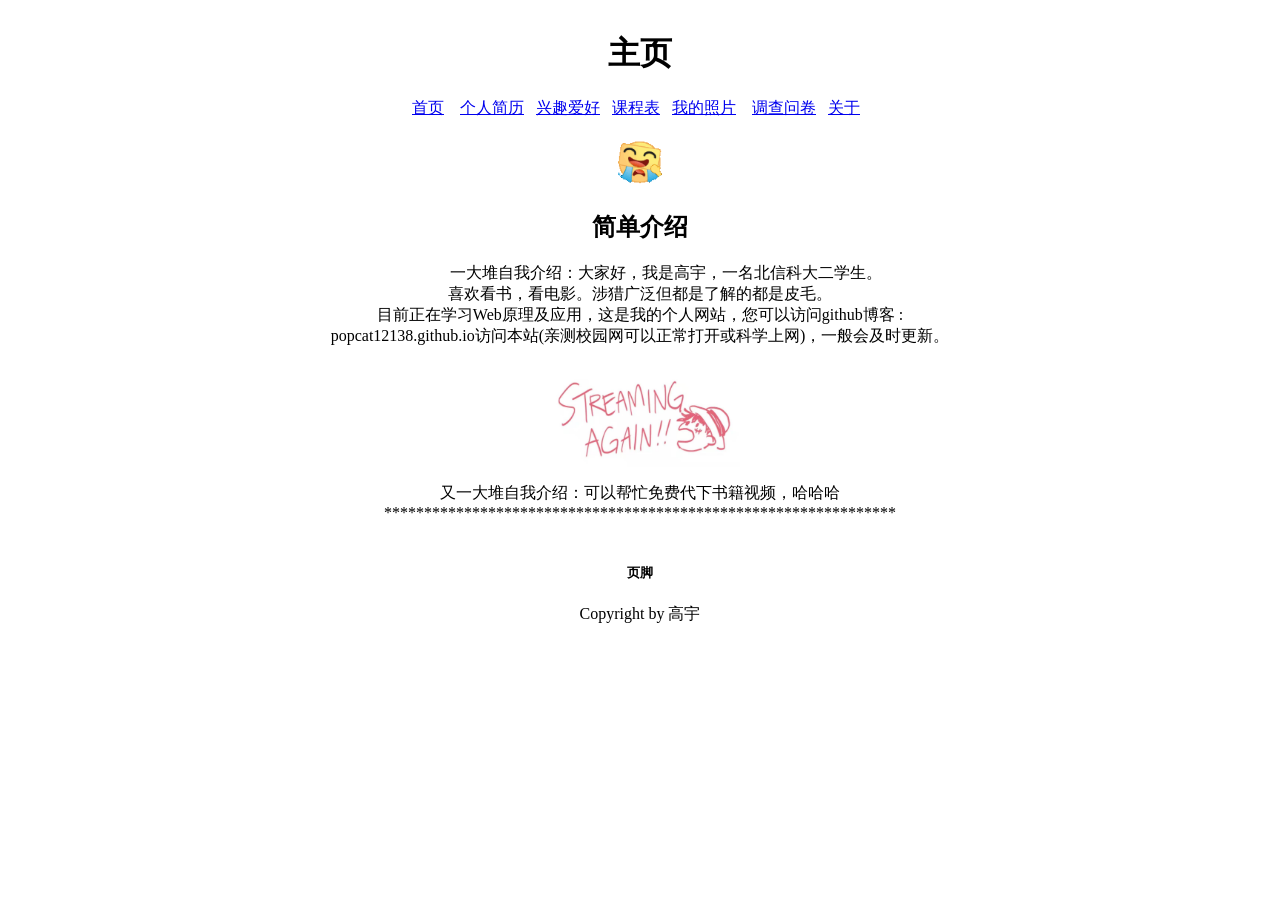
==== index.html @ 7cfae6c5 "Add files via upload" ====
<!DOCTYPE html>
<html lang="en">
<head>
    <meta charset="UTF-8">
    <meta http-equiv="X-UA-Compatible" content="IE=edge">
    <meta name="viewport" content="width=device-width, initial-scale=1.0">
    <title>index</title>
</head>
<body>
    <table width="100%">
       <tr><td height="150" align="center" valign="top"><h1>主页</h1>
        <a href="index.html">首页</a> &nbsp;&nbsp;
        <a href="resume.html">个人简历</a>&nbsp;&nbsp;
        <a href="hobby.html">兴趣爱好</a>&nbsp;&nbsp;
        <a href="schedule.html">课程表</a>&nbsp;&nbsp;
        <a href="photo.html">我的照片</a> &nbsp;&nbsp;
        <a href="question.html">调查问卷</a>&nbsp;&nbsp;
        <a href="about.html">关于</a>&nbsp;&nbsp;
        <br>
        <br>
        <img src="img/1001.gif" width="50" align="center">
        </td>

       </tr> 
       <tr><td height="200" align="center" valign="top"><h2>简单介绍</h2>
        <p align="center">&nbsp;&nbsp;&nbsp;&nbsp;&nbsp;&nbsp;&nbsp;&nbsp;&nbsp;&nbsp;&nbsp;&nbsp;
            一大堆自我介绍：大家好，我是高宇，一名北信科大二学生。<br>
            喜欢看书，看电影。涉猎广泛但都是了解的都是皮毛。<br>目前正在学习Web原理及应用，这是我的个人网站，您可以访问github博客
            :<br>popcat12138.github.io访问本站(亲测校园网可以正常打开或科学上网)，一般会及时更新。</p>
         <img src="img/1.jpg" width="200" align="center">
         <p>又一大堆自我介绍：可以帮忙免费代下书籍视频，哈哈哈<br>
             ****************************************************************
            </p>
        </td>

       </tr>
       <tr><td height="200" align="center" valign="top"><h5>页脚</h5>
        Copyright by 高宇
       </td>

       </tr>
    </table>
</body>
</html>
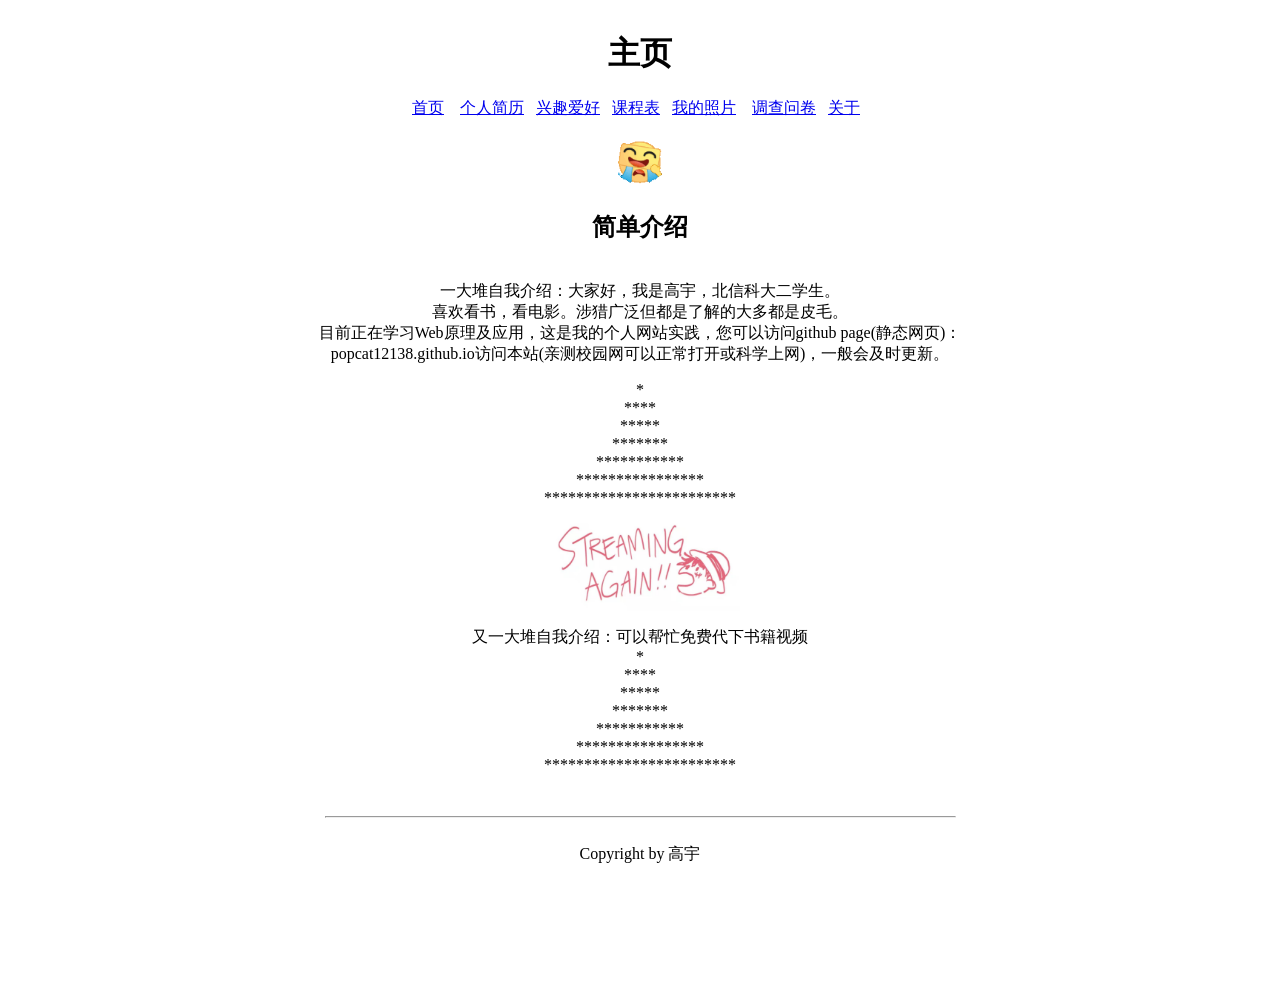
==== commit c97787fa: "Add files via upload" ====
--- a/index.html
+++ b/index.html
@@ -23,18 +23,20 @@
 
        </tr> 
        <tr><td height="200" align="center" valign="top"><h2>简单介绍</h2>
-        <p align="center">&nbsp;&nbsp;&nbsp;&nbsp;&nbsp;&nbsp;&nbsp;&nbsp;&nbsp;&nbsp;&nbsp;&nbsp;
-            一大堆自我介绍：大家好，我是高宇，一名北信科大二学生。<br>
-            喜欢看书，看电影。涉猎广泛但都是了解的都是皮毛。<br>目前正在学习Web原理及应用，这是我的个人网站，您可以访问github博客
-            :<br>popcat12138.github.io访问本站(亲测校园网可以正常打开或科学上网)，一般会及时更新。</p>
+        <p align="center"><br>
+            一大堆自我介绍：大家好，我是高宇，北信科大二学生。<br>
+            喜欢看书，看电影。涉猎广泛但都是了解的大多都是皮毛。<br>
+            目前正在学习Web原理及应用，这是我的个人网站实践，您可以访问github page(静态网页)：<br>popcat12138.github.io访问本站(亲测校园网可以正常打开或科学上网)，一般会及时更新。</p>
+            *<br>****<br>*****<br>*******<br>***********<br>****************<br>************************<br>
          <img src="img/1.jpg" width="200" align="center">
-         <p>又一大堆自我介绍：可以帮忙免费代下书籍视频，哈哈哈<br>
-             ****************************************************************
+         <p>又一大堆自我介绍：可以帮忙免费代下书籍视频<br>
+             *<br>****<br>*****<br>*******<br>***********<br>****************<br>************************
             </p>
         </td>
 
        </tr>
-       <tr><td height="200" align="center" valign="top"><h5>页脚</h5>
+       <tr><td height="200" align="center" valign="top"><h5></h5>
+        <hr width="50%"><br>
         Copyright by 高宇
        </td>
 
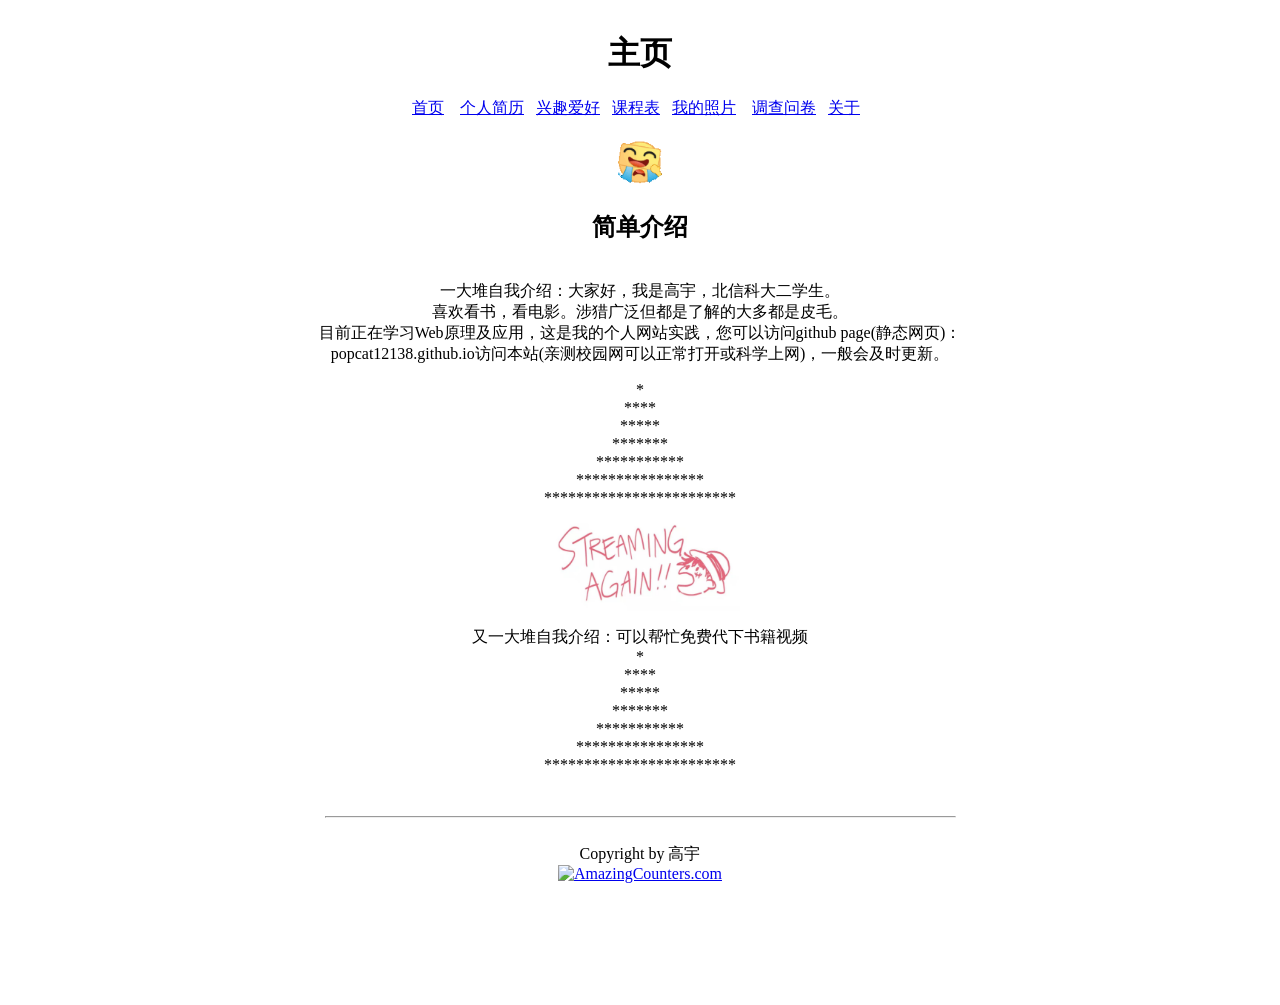
==== commit 1238ae02: "Add files via upload" ====
--- a/index.html
+++ b/index.html
@@ -5,6 +5,15 @@
     <meta http-equiv="X-UA-Compatible" content="IE=edge">
     <meta name="viewport" content="width=device-width, initial-scale=1.0">
     <title>index</title>
+    <script>
+        var _hmt = _hmt || [];
+        (function() {
+          var hm = document.createElement("script");
+          hm.src = "https://hm.baidu.com/hm.js?26973b613ff0e5715d697bbe9cbf2be9";
+          var s = document.getElementsByTagName("script")[0]; 
+          s.parentNode.insertBefore(hm, s);
+        })();
+        </script>        
 </head>
 <body>
     <table width="100%">
@@ -20,7 +29,6 @@
         <br>
         <img src="img/1001.gif" width="50" align="center">
         </td>
-
        </tr> 
        <tr><td height="200" align="center" valign="top"><h2>简单介绍</h2>
         <p align="center"><br>
@@ -38,6 +46,7 @@
        <tr><td height="200" align="center" valign="top"><h5></h5>
         <hr width="50%"><br>
         Copyright by 高宇
+        <div align="center"><a href="http://www.amazingcounters.com"><img border="0" src="http://cc.amazingcounters.com/counter.php?i=3246342&c=9739339" alt="AmazingCounters.com"></a></div>
        </td>
 
        </tr>
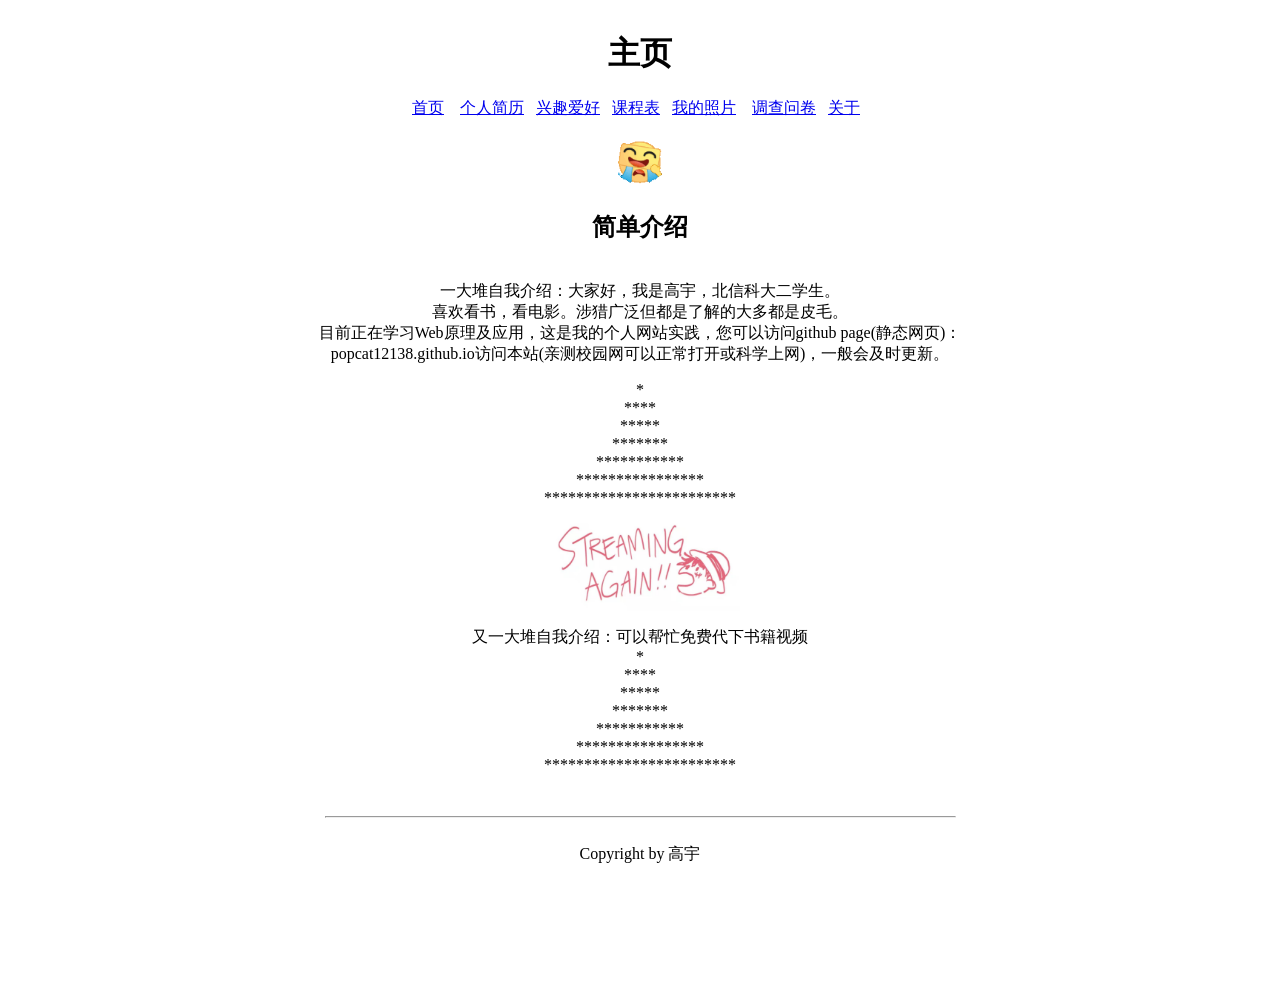
==== commit 935a6067: "Add files via upload" ====
--- a/index.html
+++ b/index.html
@@ -46,7 +46,6 @@
        <tr><td height="200" align="center" valign="top"><h5></h5>
         <hr width="50%"><br>
         Copyright by 高宇
-        <div align="center"><a href="http://www.amazingcounters.com"><img border="0" src="http://cc.amazingcounters.com/counter.php?i=3246342&c=9739339" alt="AmazingCounters.com"></a></div>
        </td>
 
        </tr>
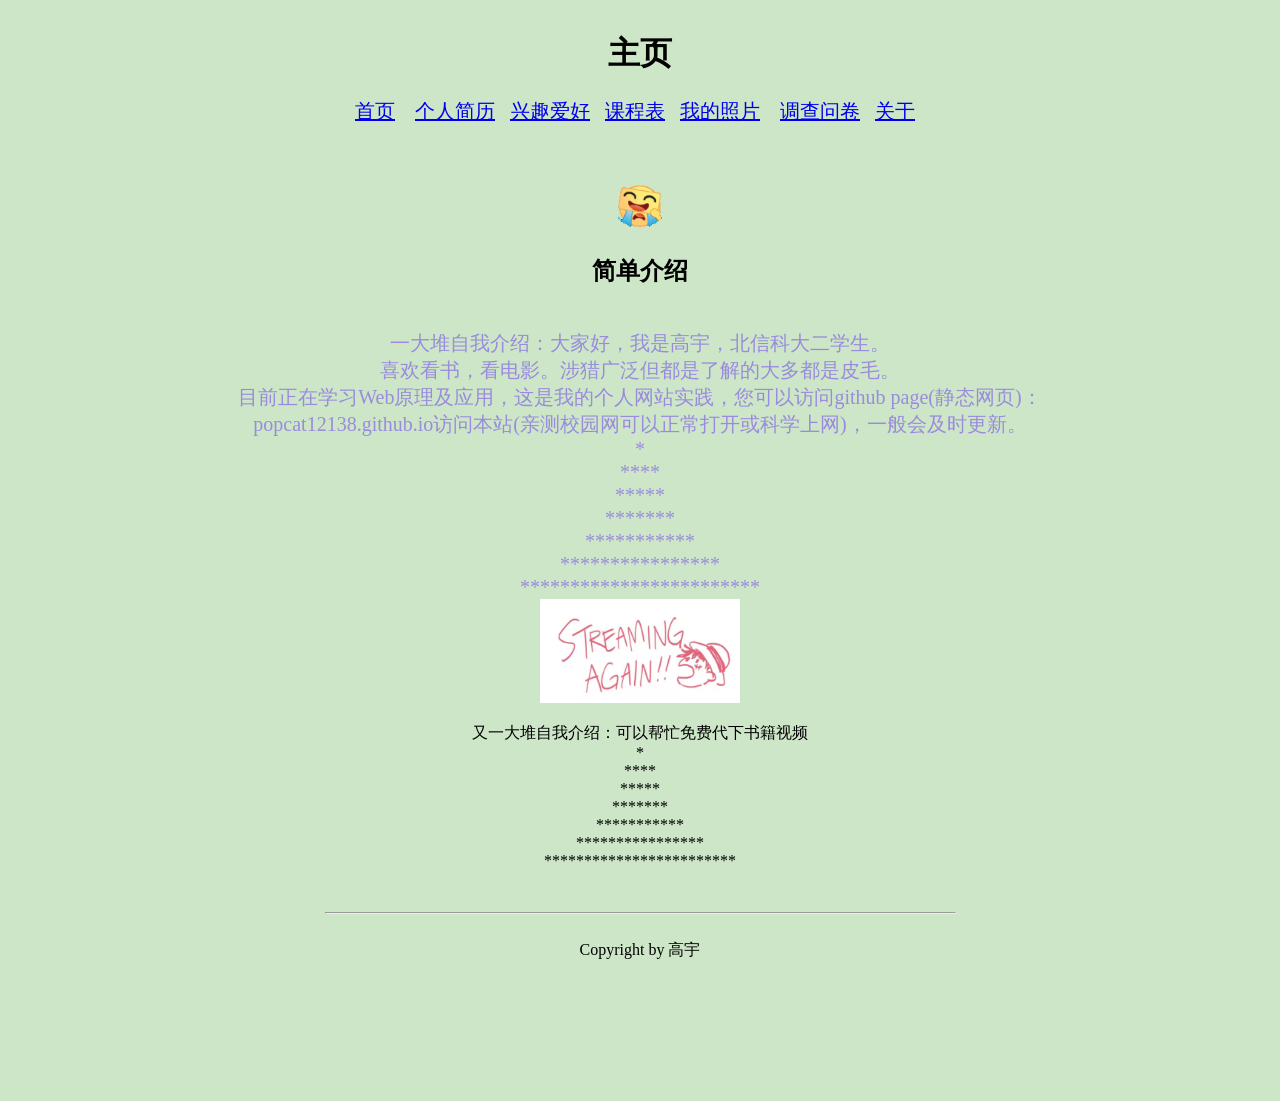
==== commit 6fe33a35: "Add files via upload" ====
--- a/index.html
+++ b/index.html
@@ -15,9 +15,9 @@
         })();
         </script>        
 </head>
-<body>
+<body bgcolor="#cde6c7">
     <table width="100%">
-       <tr><td height="150" align="center" valign="top"><h1>主页</h1>
+       <tr><td height="150" align="center" valign="top"><h1>主页</h1><p style="font-size: 20px;">
         <a href="index.html">首页</a> &nbsp;&nbsp;
         <a href="resume.html">个人简历</a>&nbsp;&nbsp;
         <a href="hobby.html">兴趣爱好</a>&nbsp;&nbsp;
@@ -25,21 +25,22 @@
         <a href="photo.html">我的照片</a> &nbsp;&nbsp;
         <a href="question.html">调查问卷</a>&nbsp;&nbsp;
         <a href="about.html">关于</a>&nbsp;&nbsp;
+    </p>
         <br>
         <br>
         <img src="img/1001.gif" width="50" align="center">
         </td>
        </tr> 
        <tr><td height="200" align="center" valign="top"><h2>简单介绍</h2>
-        <p align="center"><br>
+        <p style="font-size: 20px;color: rgba(76, 0, 255, 0.397);"><br>
             一大堆自我介绍：大家好，我是高宇，北信科大二学生。<br>
             喜欢看书，看电影。涉猎广泛但都是了解的大多都是皮毛。<br>
-            目前正在学习Web原理及应用，这是我的个人网站实践，您可以访问github page(静态网页)：<br>popcat12138.github.io访问本站(亲测校园网可以正常打开或科学上网)，一般会及时更新。</p>
-            *<br>****<br>*****<br>*******<br>***********<br>****************<br>************************<br>
-         <img src="img/1.jpg" width="200" align="center">
-         <p>又一大堆自我介绍：可以帮忙免费代下书籍视频<br>
-             *<br>****<br>*****<br>*******<br>***********<br>****************<br>************************
-            </p>
+            目前正在学习Web原理及应用，这是我的个人网站实践，您可以访问github page(静态网页)：<br>popcat12138.github.io访问本站(亲测校园网可以正常打开或科学上网)，一般会及时更新。
+            <br>*<br>****<br>*****<br>*******<br>***********<br>****************<br>************************<br>
+            <img src="img/1.jpg" width="200" align="center">
+            <p>又一大堆自我介绍：可以帮忙免费代下书籍视频<br>
+                *<br>****<br>*****<br>*******<br>***********<br>****************<br>************************
+               </p>
         </td>
 
        </tr>
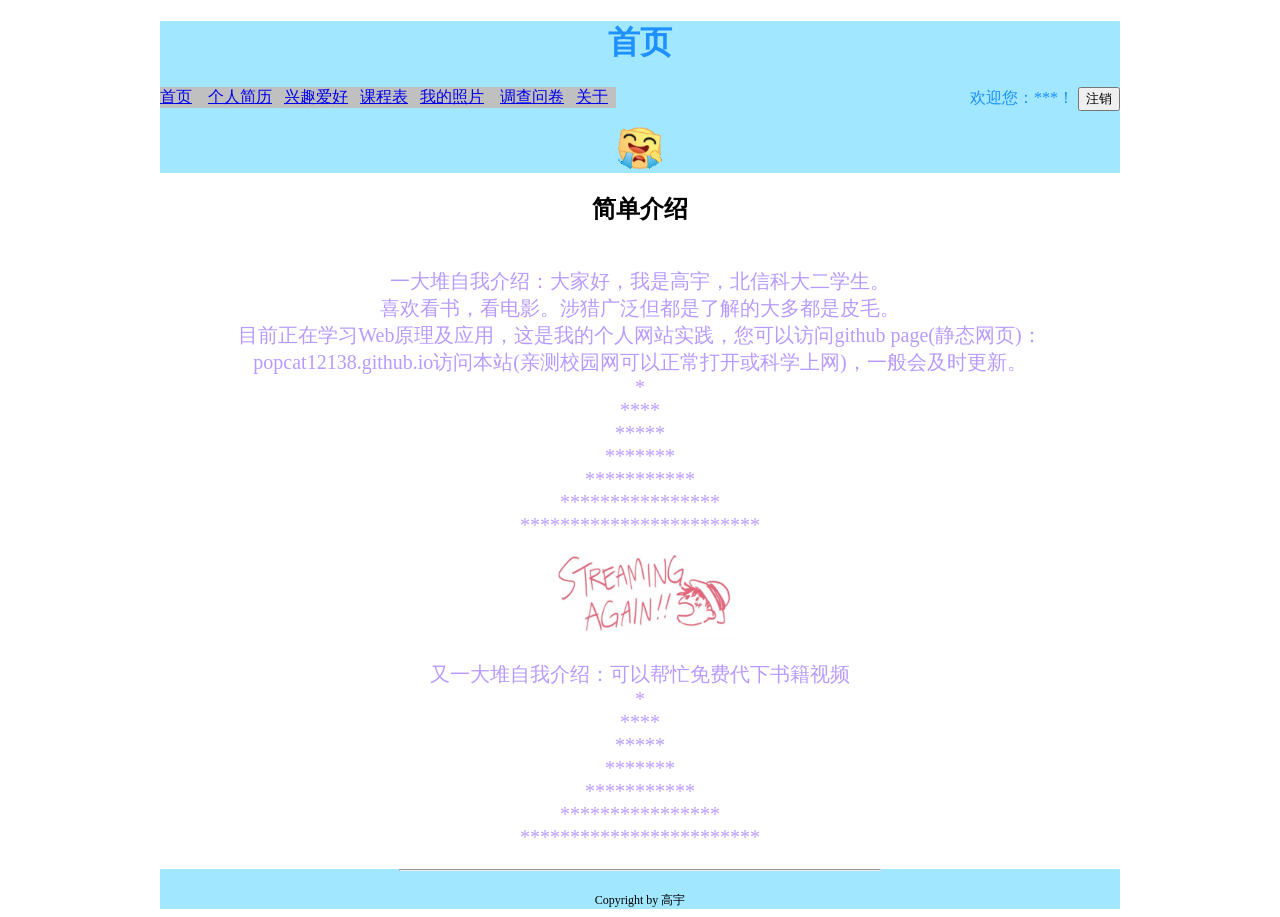
==== commit d0bfc371: "Add files via upload" ====
--- a/index.html
+++ b/index.html
@@ -1,55 +1,89 @@
-<!DOCTYPE html>
+                                                                                          <!DOCTYPE html>
 <html lang="en">
 <head>
     <meta charset="UTF-8">
     <meta http-equiv="X-UA-Compatible" content="IE=edge">
     <meta name="viewport" content="width=device-width, initial-scale=1.0">
     <title>index</title>
-    <script>
-        var _hmt = _hmt || [];
-        (function() {
-          var hm = document.createElement("script");
-          hm.src = "https://hm.baidu.com/hm.js?26973b613ff0e5715d697bbe9cbf2be9";
-          var s = document.getElementsByTagName("script")[0]; 
-          s.parentNode.insertBefore(hm, s);
-        })();
-        </script>        
+    <link href="css/web.css" rel="stylesheet" >
+    <!--文本内容（1）-->
+    <style>
+    .one{
+        font-size: 20px;color: rgba(76, 0, 255, 0.397);  
+    }
+    .two{
+        font-size: 30px;color: rgba(195, 0, 255, 0.589);
+    }
+    .div1{
+            margin: 0 auto;
+            width: 960px;
+            text-align: center;
+        }
+    .div0{
+            background-color: rgb(160, 231, 255);
+            margin: 0 auto;
+            width: 960px;
+            text-align: center;
+            color: dodgerblue;
+        }
+    #h1{
+            font-size: 48px;
+        }        .div2{
+            background-color: rgb(160, 231, 255);
+            margin: 0 auto;
+            width: 960px;
+            text-align: center;
+            font-size: 12px;
+        }
+        .float{
+            float: left;
+            color: salmon;
+            background-color: silver;
+        }
+        .float1{
+            float: right;
+        }
+    </style>
+
+       
 </head>
-<body bgcolor="#cde6c7">
-    <table width="100%">
-       <tr><td height="150" align="center" valign="top"><h1>主页</h1><p style="font-size: 20px;">
-        <a href="index.html">首页</a> &nbsp;&nbsp;
-        <a href="resume.html">个人简历</a>&nbsp;&nbsp;
-        <a href="hobby.html">兴趣爱好</a>&nbsp;&nbsp;
-        <a href="schedule.html">课程表</a>&nbsp;&nbsp;
-        <a href="photo.html">我的照片</a> &nbsp;&nbsp;
-        <a href="question.html">调查问卷</a>&nbsp;&nbsp;
-        <a href="about.html">关于</a>&nbsp;&nbsp;
-    </p>
-        <br>
-        <br>
+<body>
+    <div class="div0">
+        <h1 class="center">首页</h1><p>
+ <div class="float">
+     <a href="index.html">首页</a> &nbsp;&nbsp;
+     <a href="resume.html">个人简历</a>&nbsp;&nbsp;
+     <a href="hobby.html">兴趣爱好</a>&nbsp;&nbsp;
+     <a href="schedule.html">课程表</a>&nbsp;&nbsp;
+     <a href="photo.html">我的照片</a> &nbsp;&nbsp;
+     <a href="question.html">调查问卷</a>&nbsp;&nbsp;
+     <a href="about.html">关于</a>&nbsp;&nbsp;
+ </div>
+     <div class="float1">欢迎您：***！   <button>注销</button></div>
+     </p>
+     <br>
+     <br>
         <img src="img/1001.gif" width="50" align="center">
-        </td>
-       </tr> 
-       <tr><td height="200" align="center" valign="top"><h2>简单介绍</h2>
-        <p style="font-size: 20px;color: rgba(76, 0, 255, 0.397);"><br>
+    </div>
+    </div> 
+       <div class="div1"><div><h2>简单介绍</h2>
+        <p class="one"><br>
             一大堆自我介绍：大家好，我是高宇，北信科大二学生。<br>
             喜欢看书，看电影。涉猎广泛但都是了解的大多都是皮毛。<br>
             目前正在学习Web原理及应用，这是我的个人网站实践，您可以访问github page(静态网页)：<br>popcat12138.github.io访问本站(亲测校园网可以正常打开或科学上网)，一般会及时更新。
             <br>*<br>****<br>*****<br>*******<br>***********<br>****************<br>************************<br>
             <img src="img/1.jpg" width="200" align="center">
-            <p>又一大堆自我介绍：可以帮忙免费代下书籍视频<br>
+            <p class="one">又一大堆自我介绍：可以帮忙免费代下书籍视频<br>
                 *<br>****<br>*****<br>*******<br>***********<br>****************<br>************************
-               </p>
-        </td>
+            </p>
+        </div>
 
-       </tr>
-       <tr><td height="200" align="center" valign="top"><h5></h5>
+    </div>
+       <div class="div2"><div><h5></h5>
         <hr width="50%"><br>
         Copyright by 高宇
-       </td>
+       </div>
 
-       </tr>
-    </table>
+    </div>
 </body>
 </html>
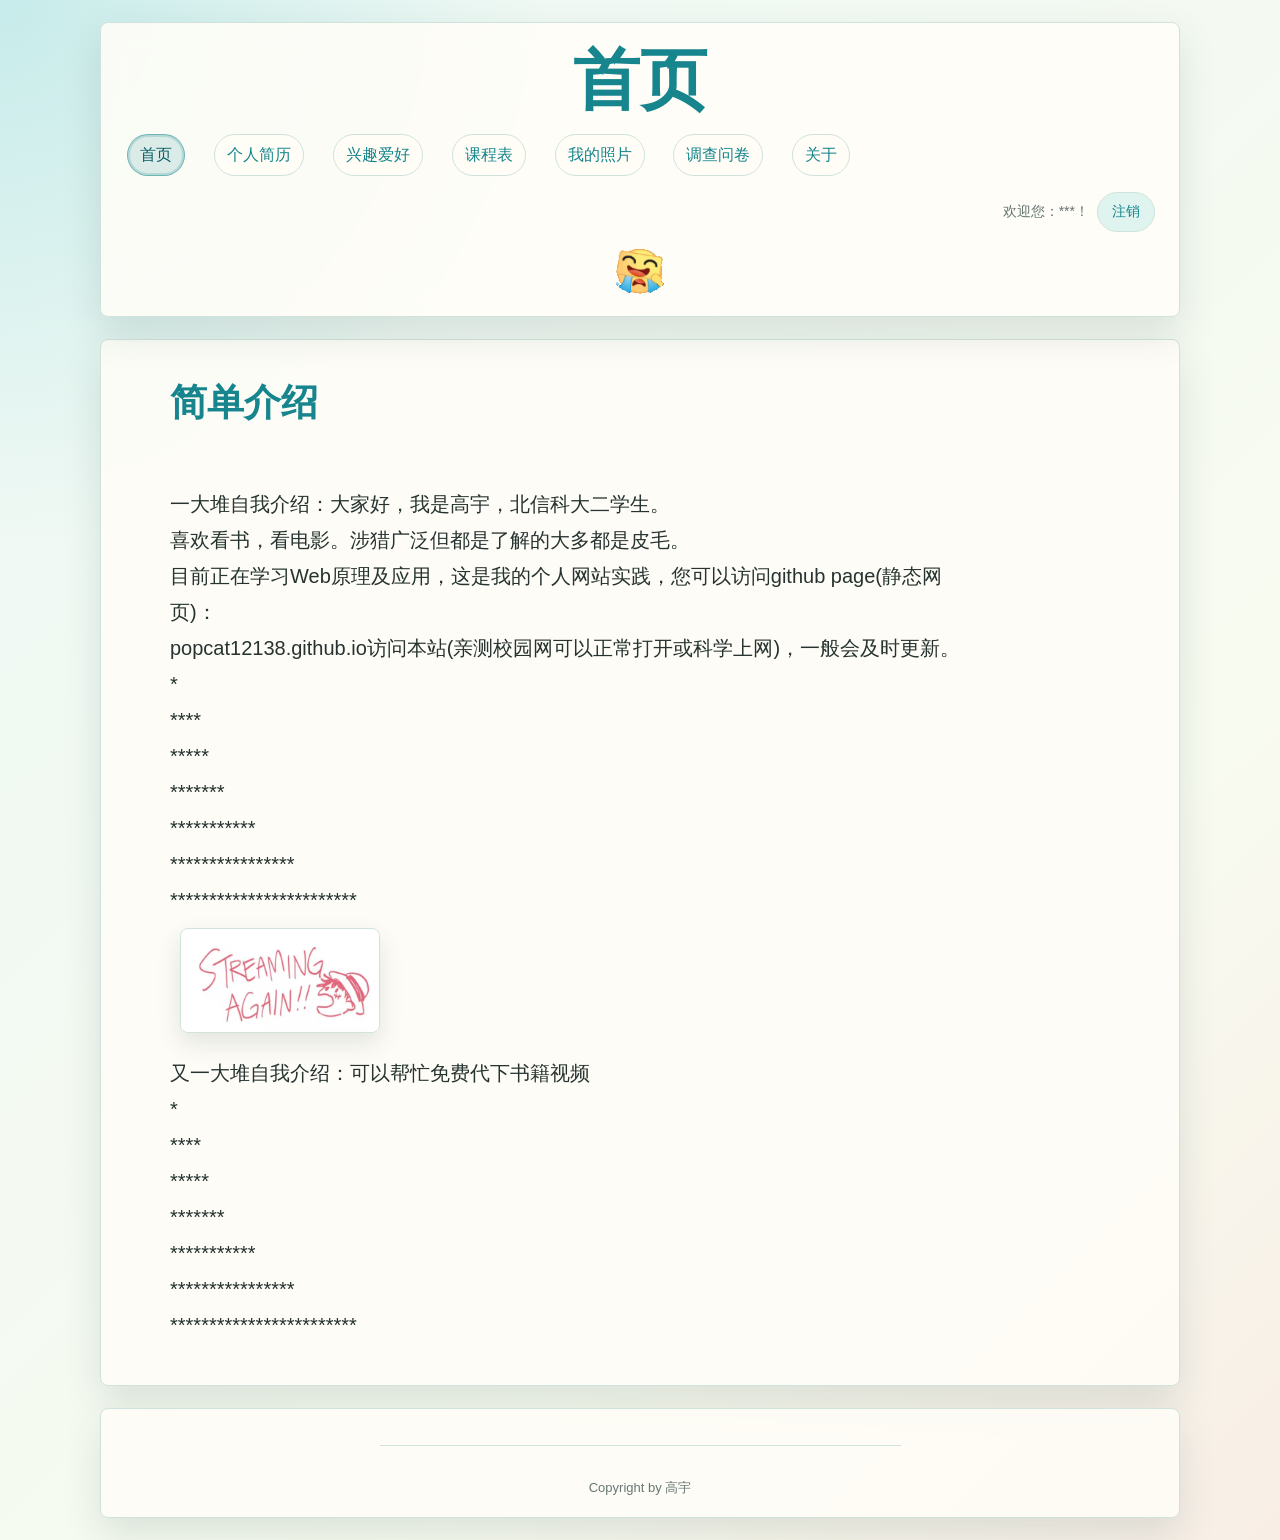
==== commit a4edb8fd: "Refine layout and add interactive page enhancements" ====
--- a/index.html
+++ b/index.html
@@ -1,5 +1,5 @@
-                                                                                          <!DOCTYPE html>
-<html lang="en">
+﻿                                                                                          <!DOCTYPE html>
+<html lang="zh-CN">
 <head>
     <meta charset="UTF-8">
     <meta http-equiv="X-UA-Compatible" content="IE=edge">
@@ -47,7 +47,7 @@
 
        
 </head>
-<body>
+<body class="page page-index">
     <div class="div0">
         <h1 class="center">首页</h1><p>
  <div class="float">
@@ -66,7 +66,7 @@
         <img src="img/1001.gif" width="50" align="center">
     </div>
     </div> 
-       <div class="div1"><div><h2>简单介绍</h2>
+       <div class="div1 page-content page-index-content"><div><h2>简单介绍</h2>
         <p class="one"><br>
             一大堆自我介绍：大家好，我是高宇，北信科大二学生。<br>
             喜欢看书，看电影。涉猎广泛但都是了解的大多都是皮毛。<br>
@@ -85,5 +85,8 @@
        </div>
 
     </div>
-</body>
-</html>+<script src="js/site.js"></script>
+</body>
+</html>
+
+
--- a/css/web.css
+++ b/css/web.css
@@ -0,0 +1,822 @@
+﻿:root {
+    --bg: #edf8f5;
+    --paper: #fffdf7;
+    --ink: #263330;
+    --muted: #667774;
+    --line: #cfe3dc;
+    --brand: #16858d;
+    --brand-soft: #dff3ef;
+    --warm: #f08a5d;
+    --violet: #8e6ad8;
+    --shadow: 0 16px 38px rgba(24, 60, 56, 0.13);
+}
+
+* {
+    box-sizing: border-box;
+}
+
+html {
+    scroll-behavior: smooth;
+}
+
+body {
+    margin: 0 !important;
+    min-height: 100vh;
+    color: var(--ink) !important;
+    font-family: "Microsoft YaHei", "PingFang SC", Arial, sans-serif !important;
+    line-height: 1.8;
+    background:
+        radial-gradient(circle at top left, rgba(77, 196, 201, 0.24), transparent 34rem),
+        linear-gradient(135deg, var(--bg), #f8fbf0 70%, #f8eee6) !important;
+}
+
+.page {
+    letter-spacing: 0;
+}
+
+a {
+    display: inline-flex;
+    align-items: center;
+    justify-content: center;
+    min-height: 36px;
+    margin: 4px 2px;
+    padding: 6px 12px;
+    border: 1px solid var(--line);
+    border-radius: 999px;
+    background: rgba(255, 253, 247, 0.78);
+    color: var(--brand) !important;
+    font-size: 16px !important;
+    text-decoration: none !important;
+    transition: background 0.18s ease, color 0.18s ease, transform 0.18s ease;
+}
+
+a:visited {
+    color: var(--violet) !important;
+}
+
+a:hover {
+    background: var(--brand-soft) !important;
+    color: var(--warm) !important;
+    font-weight: normal !important;
+    text-decoration: none !important;
+    transform: translateY(-1px);
+}
+
+a:active {
+    color: var(--warm) !important;
+}
+
+img {
+    max-width: 100%;
+    height: auto;
+}
+
+.div0,
+.div1,
+.div2 {
+    width: min(1080px, calc(100% - 32px)) !important;
+    margin: 22px auto !important;
+    border: 1px solid var(--line);
+    border-radius: 8px;
+    background: rgba(255, 253, 247, 0.88) !important;
+    color: var(--ink) !important;
+    box-shadow: var(--shadow);
+}
+
+.div0 {
+    padding: 22px 24px 18px !important;
+    overflow: hidden;
+    backdrop-filter: blur(12px);
+}
+
+.div1 {
+    padding: 30px !important;
+    text-align: left !important;
+    overflow-x: auto;
+}
+
+.div2 {
+    padding: 18px !important;
+    color: var(--muted) !important;
+    font-size: 13px !important;
+    text-align: center !important;
+}
+
+.div0 h1,
+.div1 h1,
+.div1 h2 {
+    margin: 0 0 14px;
+    color: var(--brand) !important;
+    letter-spacing: 0;
+}
+
+.div0 h1 {
+    font-size: clamp(2.2rem, 6vw, 4.2rem) !important;
+    line-height: 1.05;
+}
+
+.div1 h1,
+.div1 h2 {
+    font-size: clamp(1.6rem, 3vw, 2.3rem) !important;
+}
+
+.div0 > img {
+    width: 54px !important;
+    height: 54px !important;
+    display: block;
+    margin: 10px auto 0;
+}
+
+.div0 br {
+    display: none;
+}
+
+.float,
+.float1 {
+    float: none !important;
+    display: flex;
+    align-items: center;
+    flex-wrap: wrap;
+    gap: 8px;
+    width: 100%;
+    margin: 12px 0 !important;
+    background: transparent !important;
+    color: var(--muted) !important;
+}
+
+.float1 {
+    justify-content: flex-end;
+    font-size: 14px;
+}
+
+.float a {
+    flex: 0 0 auto !important;
+}
+
+.float a.nav-current {
+    border-color: rgba(22, 133, 141, 0.55);
+    background: rgba(22, 133, 141, 0.14) !important;
+    color: #0d5f66 !important;
+    box-shadow: 0 0 0 2px rgba(22, 133, 141, 0.18) inset;
+}
+
+button,
+input[type="button"],
+input[type="submit"],
+input[type="reset"] {
+    min-height: 36px;
+    padding: 6px 14px;
+    border: 1px solid var(--line);
+    border-radius: 999px;
+    background: var(--brand-soft);
+    color: var(--brand);
+    font: inherit;
+    cursor: pointer;
+}
+
+p {
+    margin: 0 0 12px;
+}
+
+.one,
+.two,
+.three,
+.four,
+.five,
+.six,
+.seven,
+.eight {
+    color: inherit !important;
+}
+
+ul,
+ol {
+    padding-left: 1.4rem;
+}
+
+li {
+    margin: 10px 0;
+}
+
+.resume-page .resume-wrap {
+    max-width: 860px;
+    margin: 0 auto;
+}
+
+.resume-page .resume-list {
+    list-style: none;
+    padding: 0;
+    margin: 8px 0 0;
+    display: grid;
+    gap: 14px;
+}
+
+.resume-page .resume-item {
+    margin: 0;
+    padding: 14px 16px;
+    border: 1px solid rgba(22, 133, 141, 0.16);
+    border-radius: 8px;
+    background: rgba(255, 255, 255, 0.66);
+    box-shadow: 0 10px 22px rgba(24, 60, 56, 0.07);
+}
+
+.resume-page .resume-item::before {
+    content: none !important;
+    display: none !important;
+}
+
+.resume-page .resume-item img {
+    float: left;
+    margin: 2px 12px 8px 0 !important;
+}
+
+.resume-page .resume-item br:last-child {
+    display: none;
+}
+
+.resume-page hr {
+    margin: 2px auto 4px;
+    border-top-color: rgba(22, 133, 141, 0.18);
+}
+
+.div1 > div {
+    max-width: 100%;
+}
+
+.div1 img:not([width="50"]) {
+    margin: 10px;
+    border: 1px solid var(--line);
+    border-radius: 8px;
+    box-shadow: 0 10px 24px rgba(24, 60, 56, 0.12);
+}
+
+table {
+    width: 100% !important;
+    border-collapse: separate;
+    border-spacing: 8px;
+    min-width: 1040px;
+    margin: 18px auto;
+    padding: 12px;
+    border: 0 !important;
+    border-radius: 8px;
+    background:
+        linear-gradient(180deg, rgba(223, 243, 239, 0.92), rgba(255, 253, 247, 0.96)),
+        repeating-linear-gradient(90deg, transparent 0, transparent 16.2%, rgba(27, 138, 143, 0.06) 16.2%, rgba(27, 138, 143, 0.06) 16.35%);
+    table-layout: fixed;
+    box-shadow: 0 18px 42px rgba(24, 60, 56, 0.16);
+}
+
+th,
+td {
+    padding: 11px 10px !important;
+    border: 0 !important;
+    border-radius: 8px;
+    text-align: center;
+    vertical-align: middle;
+    word-break: break-word;
+    overflow-wrap: anywhere;
+}
+
+th {
+    color: #176f77 !important;
+    font-weight: 700;
+}
+
+table tr {
+    height: 72px;
+}
+
+td:empty,
+th:empty,
+th:not([bgcolor]) {
+    background: rgba(255, 253, 247, 0.62) !important;
+    box-shadow: inset 0 0 0 1px rgba(31, 91, 86, 0.06);
+}
+
+tr:first-child th {
+    position: sticky;
+    top: 0;
+    z-index: 4;
+    height: 50px;
+    background: #183f44 !important;
+    color: #f4fbf8 !important;
+    font-size: 18px;
+    letter-spacing: 0;
+    box-shadow: 0 8px 18px rgba(24, 60, 56, 0.16);
+}
+
+tr:first-child th:first-child {
+    background: transparent !important;
+    box-shadow: none;
+}
+
+tr > th:first-child {
+    width: 150px;
+    position: sticky;
+    left: 0;
+    z-index: 3;
+    background: #e9f6dc !important;
+    color: #176f77 !important;
+    font-size: 16px;
+    box-shadow: inset 4px 0 0 rgba(27, 138, 143, 0.2), 8px 0 18px rgba(24, 60, 56, 0.08);
+}
+
+th[rowspan] {
+    position: relative;
+    color: #fff !important;
+    font-size: 14px;
+    line-height: 1.5;
+    box-shadow: 0 12px 24px rgba(24, 60, 56, 0.18);
+    transform: translateZ(0);
+}
+
+th[rowspan="2"] {
+    min-height: 150px;
+}
+
+th[rowspan="3"] {
+    min-height: 230px;
+}
+
+th[rowspan]::before {
+    content: "";
+    position: absolute;
+    inset: 0;
+    border-radius: inherit;
+    background: linear-gradient(145deg, rgba(255, 255, 255, 0.3), transparent 48%, rgba(0, 0, 0, 0.1));
+    pointer-events: none;
+}
+
+th[rowspan]::after {
+    content: attr(rowspan) " \8282";
+    position: absolute;
+    top: 8px;
+    right: 8px;
+    padding: 2px 7px;
+    border-radius: 999px;
+    background: rgba(255, 255, 255, 0.26);
+    color: rgba(255, 255, 255, 0.9);
+    font-size: 12px;
+    line-height: 1.4;
+}
+
+th[colspan="6"] {
+    height: 48px;
+    background: transparent !important;
+    color: #a56fba !important;
+    box-shadow: none;
+}
+
+th[colspan="6"] p {
+    display: inline-flex;
+    align-items: center;
+    justify-content: center;
+    min-width: 180px;
+    margin: 0;
+    padding: 7px 26px;
+    border-radius: 999px;
+    background: rgba(255, 255, 255, 0.72);
+    box-shadow: inset 0 0 0 1px rgba(165, 111, 186, 0.18);
+}
+
+tr > th[colspan="6"]:first-child {
+    position: static;
+    left: auto;
+    width: auto;
+    z-index: auto;
+}
+
+th[bgcolor="#f391a9"] {
+    background: linear-gradient(145deg, #ff7aa2, #d94e79) !important;
+}
+
+th[bgcolor="#fdb933"] {
+    background: linear-gradient(145deg, #ffd25f, #f4a71a) !important;
+    color: #5e3a00 !important;
+}
+
+th[bgcolor="#a1a3a6"] {
+    background: linear-gradient(145deg, #aeb5bd, #737b86) !important;
+}
+
+th[bgcolor="#009ad6"] {
+    background: linear-gradient(145deg, #25b7ed, #087fb8) !important;
+}
+
+th[bgcolor="#ed1941"] {
+    background: linear-gradient(145deg, #ff5a74, #cc1138) !important;
+}
+
+th[bgcolor="#6f599c"] {
+    background: linear-gradient(145deg, #9476d5, #5a438d) !important;
+}
+
+th[bgcolor="#bed742"] {
+    background: linear-gradient(145deg, #d5ee68, #92b928) !important;
+    color: #28420b !important;
+}
+
+th[bgcolor="#f47920"] {
+    background: linear-gradient(145deg, #ff9346, #e35f12) !important;
+}
+
+th:has(.course9) {
+    background: linear-gradient(145deg, #90d7ec, #44a9ce) !important;
+}
+
+[class^="course"] {
+    position: relative;
+    z-index: 1;
+    margin: 8px 0 8px;
+    color: inherit !important;
+    font-size: clamp(18px, 1.7vw, 23px) !important;
+    font-weight: 900;
+    line-height: 1.25;
+    text-shadow: 0 1px 2px rgba(0, 0, 0, 0.18);
+}
+
+.schedule-shell {
+    position: relative;
+}
+
+.schedule-shell::before,
+.schedule-shell::after {
+    content: "";
+    position: absolute;
+    top: 0;
+    bottom: 0;
+    width: 26px;
+    pointer-events: none;
+    z-index: 5;
+}
+
+.schedule-shell::before {
+    left: 0;
+    background: linear-gradient(90deg, rgba(237, 248, 245, 0.95), transparent);
+}
+
+.schedule-shell::after {
+    right: 0;
+    background: linear-gradient(270deg, rgba(237, 248, 245, 0.95), transparent);
+}
+
+.schedule-scroll {
+    overflow-x: auto;
+    cursor: grab;
+    scrollbar-width: thin;
+}
+
+.schedule-scroll.dragging {
+    cursor: grabbing;
+}
+
+.schedule-scroll::-webkit-scrollbar {
+    height: 10px;
+}
+
+.schedule-scroll::-webkit-scrollbar-thumb {
+    border-radius: 999px;
+    background: rgba(22, 133, 141, 0.38);
+}
+
+.schedule-day-controls {
+    display: flex;
+    gap: 8px;
+    flex-wrap: wrap;
+    margin: 8px 0 14px;
+}
+
+.schedule-day-controls button {
+    min-width: 74px;
+    background: rgba(255, 255, 255, 0.78);
+}
+
+.schedule-day-controls button.active {
+    border-color: rgba(22, 133, 141, 0.55);
+    background: rgba(22, 133, 141, 0.14);
+    color: #0d5f66;
+    box-shadow: 0 0 0 2px rgba(22, 133, 141, 0.18) inset;
+}
+
+.schedule-day-panel {
+    margin-top: 10px;
+    border: 1px solid rgba(22, 133, 141, 0.16);
+    border-radius: 8px;
+    padding: 14px 16px;
+    background: rgba(255, 255, 255, 0.62);
+    box-shadow: 0 10px 22px rgba(24, 60, 56, 0.07);
+}
+
+.schedule-day-title {
+    margin: 0 0 10px;
+}
+
+.schedule-day-list {
+    display: grid;
+    gap: 10px;
+}
+
+.schedule-day-item {
+    border: 1px solid rgba(22, 133, 141, 0.18);
+    border-radius: 8px;
+    padding: 10px 12px;
+    background: rgba(255, 255, 255, 0.78);
+}
+
+.schedule-day-item .time {
+    font-weight: 700;
+    color: #145e66;
+    font-size: 14px;
+}
+
+.schedule-day-item .name {
+    font-weight: 700;
+    margin-top: 4px;
+}
+
+.schedule-day-item .meta {
+    color: #4e5f5b;
+    font-size: 14px;
+    margin-top: 3px;
+}
+
+.schedule-day-item .blocks {
+    display: inline-block;
+    margin-top: 6px;
+    padding: 2px 8px;
+    border-radius: 999px;
+    background: rgba(22, 133, 141, 0.12);
+    color: #145e66;
+    font-size: 12px;
+}
+
+.schedule-day-empty {
+    color: #4e5f5b;
+    margin: 0;
+}
+
+.lightbox {
+    position: fixed;
+    inset: 0;
+    display: flex;
+    align-items: center;
+    justify-content: center;
+    padding: 24px;
+    background: rgba(18, 37, 40, 0.86);
+    z-index: 1200;
+    opacity: 0;
+    pointer-events: none;
+    transition: opacity 0.2s ease;
+}
+
+.lightbox.open {
+    opacity: 1;
+    pointer-events: auto;
+}
+
+.lightbox img {
+    max-width: min(90vw, 1100px);
+    max-height: 88vh;
+    border-radius: 8px;
+    border: 1px solid rgba(255, 255, 255, 0.22);
+    box-shadow: 0 20px 52px rgba(0, 0, 0, 0.42);
+}
+
+form,
+.div1 form {
+    display: grid;
+    gap: 12px;
+}
+
+input,
+select,
+textarea {
+    max-width: 100%;
+    padding: 8px 10px;
+    border: 1px solid var(--line);
+    border-radius: 8px;
+    background: var(--paper);
+    color: var(--ink);
+    font: inherit;
+}
+
+textarea {
+    width: min(100%, 620px);
+}
+
+hr {
+    border: 0;
+    border-top: 1px solid var(--line);
+}
+
+.page-content > div {
+    max-width: 920px;
+    margin: 0 auto;
+}
+
+.page-index-content > div,
+.page-about-content > div,
+.page-photo-content > div,
+.page-schedule-content > div {
+    max-width: 940px;
+}
+
+.page-question-content > div {
+    max-width: 860px;
+}
+
+.page-question-content form {
+    max-width: 760px;
+    margin: 0 auto;
+}
+
+.page-question-content label {
+    font-weight: 600;
+}
+
+.page-about-content p,
+.page-index-content p,
+.page-photo-content p {
+    max-width: 72ch;
+}
+
+.page-hobby-content {
+    display: grid;
+    grid-template-columns: 130px 1fr;
+    gap: 20px;
+    align-items: start;
+}
+
+.page-hobby-content .eight {
+    position: sticky;
+    top: 14px;
+    width: auto !important;
+    float: none !important;
+    text-align: left;
+    line-height: 1.4;
+    font-size: 14px !important;
+}
+
+.hobby-subsection {
+    border: 1px solid rgba(22, 133, 141, 0.16);
+    border-radius: 8px;
+    padding: 16px 18px;
+    background: rgba(255, 255, 255, 0.62);
+    box-shadow: 0 10px 22px rgba(24, 60, 56, 0.07);
+}
+
+.page-hobby-content .hobby-subsection img[width="50"] {
+    width: 44px !important;
+    height: 44px;
+    border-radius: 8px;
+    object-fit: contain;
+    border: 0 !important;
+    box-shadow: none !important;
+    background: transparent;
+}
+
+.page-hobby-content .hobby-subsection img[width="150"],
+.page-hobby-content .hobby-subsection img[width="200"] {
+    width: clamp(180px, 29vw, 230px) !important;
+    height: clamp(130px, 21vw, 168px);
+    object-fit: cover;
+    vertical-align: top;
+}
+
+.page-hobby-content .hobby-subsection h2 {
+    margin-top: 12px;
+    margin-bottom: 8px;
+}
+
+.page-hobby-content .hobby-subsection p {
+    margin-bottom: 14px;
+}
+
+.page-question-content .question-form {
+    display: block !important;
+    padding: 16px 18px;
+    border: 1px solid rgba(22, 133, 141, 0.16);
+    border-radius: 8px;
+    background: rgba(255, 255, 255, 0.62);
+    box-shadow: 0 10px 22px rgba(24, 60, 56, 0.07);
+}
+
+.page-question-content .question-form .label {
+    display: block;
+    margin-top: 10px;
+    margin-bottom: 6px;
+    color: #1f5f5f !important;
+    font-size: 15px;
+}
+
+.page-question-content .question-form .label1 {
+    color: inherit !important;
+}
+
+.page-question-content .question-form input[type="text"],
+.page-question-content .question-form input[type="date"],
+.page-question-content .question-form input[type="tel"],
+.page-question-content .question-form input[type="email"],
+.page-question-content .question-form select,
+.page-question-content .question-form textarea {
+    width: 100%;
+    max-width: 100%;
+    margin-bottom: 8px;
+    background: rgba(255, 255, 255, 0.88);
+}
+
+.page-question-content .question-form input[type="radio"],
+.page-question-content .question-form input[type="checkbox"] {
+    width: auto;
+    margin: 0 6px 0 0;
+    accent-color: #16858d;
+}
+
+.page-question-content .question-form br {
+    display: block;
+    margin: 6px 0;
+    content: "";
+}
+
+.page-question-content .question-form input[type="submit"],
+.page-question-content .question-form input[type="reset"] {
+    min-width: 100px;
+    margin-top: 10px;
+    margin-right: 8px;
+}
+
+.page-question-content .question-form .field-error {
+    display: block;
+    min-height: 18px;
+    margin: -4px 0 2px;
+    color: #cf2f2f;
+    font-size: 13px;
+}
+
+.page-question-content .question-form .is-invalid {
+    border-color: #cf2f2f !important;
+    box-shadow: 0 0 0 2px rgba(207, 47, 47, 0.12);
+}
+
+.question-status {
+    margin-top: 12px;
+    color: #4e5f5b;
+    font-size: 14px;
+}
+
+.backtop {
+    position: fixed;
+    right: 20px;
+    bottom: 20px;
+    z-index: 1500;
+    border-radius: 999px;
+    min-width: 62px;
+    opacity: 0;
+    pointer-events: none;
+    transform: translateY(8px);
+    transition: opacity 0.2s ease, transform 0.2s ease;
+}
+
+.backtop.show {
+    opacity: 1;
+    pointer-events: auto;
+    transform: translateY(0);
+}
+
+@media (max-width: 760px) {
+    .div0,
+    .div1,
+    .div2 {
+        width: min(100% - 20px, 1080px) !important;
+        margin: 12px auto !important;
+        padding: 18px !important;
+    }
+
+    .float,
+    .float1 {
+        justify-content: flex-start;
+    }
+
+    .float a {
+        flex: 0 1 auto !important;
+    }
+
+    .page-hobby-content {
+        grid-template-columns: 1fr;
+    }
+
+    .page-hobby-content .eight {
+        position: static;
+        display: flex;
+        gap: 8px;
+        align-items: center;
+        flex-wrap: wrap;
+    }
+
+    table {
+        display: block;
+        overflow-x: auto;
+    }
+}
+
+
